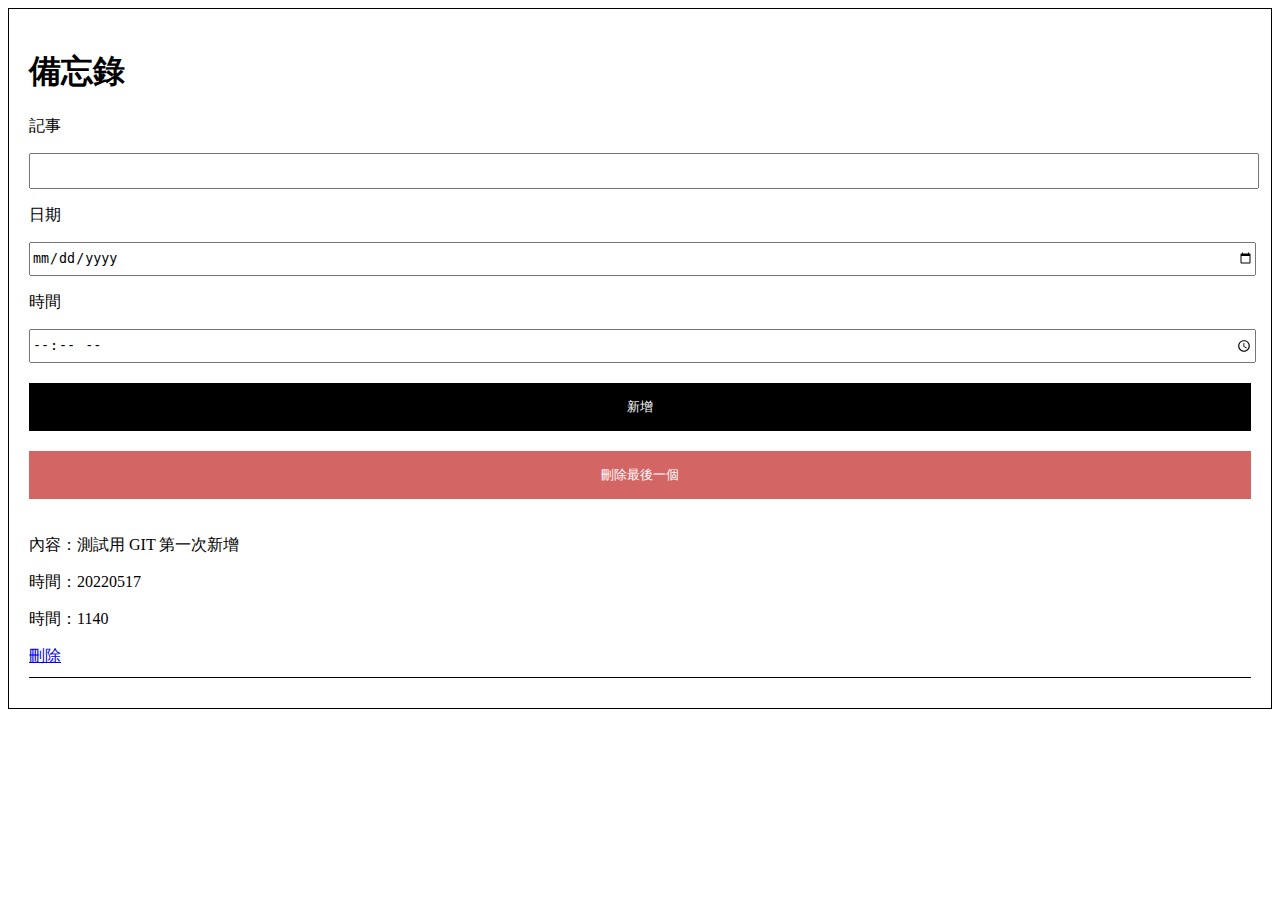
==== C/index9.html @ 3239cf3c "JS練習第一次新增" ====
<!DOCTYPE html>
<html lang="en">

<head>
  <meta charset="UTF-8">
  <meta http-equiv="X-UA-Compatible" content="IE=edge">
  <meta name="viewport" content="width=device-width, initial-scale=1.0">
  <link rel="stylesheet" href="./index9.css">
  <title>Document</title>
</head>

<body>

  <div class="app">
    <h1>備忘錄</h1>
    <p>記事</p>
    <input type="text" id="content" />
    <p>日期</p>
    <input type="date" id="date" />
    <p>時間</p>
    <input type="time" id="time" />
    <button class="add" id="addedBtn">新增</button>
    <button class="remove" id="deletedBtn">刪除最後一個</button>

    <div class="list" id="list">
      <div class="item" id="item">
        <div>
          <p>內容：測試用 GIT 第一次新增</p>
          <p>時間：20220517</p>
          <p>時間：1140</p>
          <a href="javascript:;">刪除</a>
        </div>
      </div>
    </div>

  </div>
  <script src="./index9.js"></script>
</body>

</html>
---- C/index9.css ----
.app {
  width: 100%;
  padding: 20px;
  border: 1px solid #000;
  box-sizing: border-box;
}

input {
  width: 100%;
  height: 30px;
}

.add {
  margin-top: 20px;
  background-color: #000;
  color: #fff;
  border: 0;
  box-sizing: border-box;
  width: 100%;
  padding: 15px;
}

.list {
  padding-top: 20px;
}

.item {
  width: 100%;
  border-bottom: 1px solid #000;
  margin-bottom: 10px;
  padding-bottom: 10px;
  display: flex;
  justify-content: space-between;
  align-items: center;
}

.remove {
  background-color: rgb(212, 101, 101);
  margin-top: 20px;
  color: #fff;
  border: 0;
  box-sizing: border-box;
  width: 100%;
  padding: 15px;
}
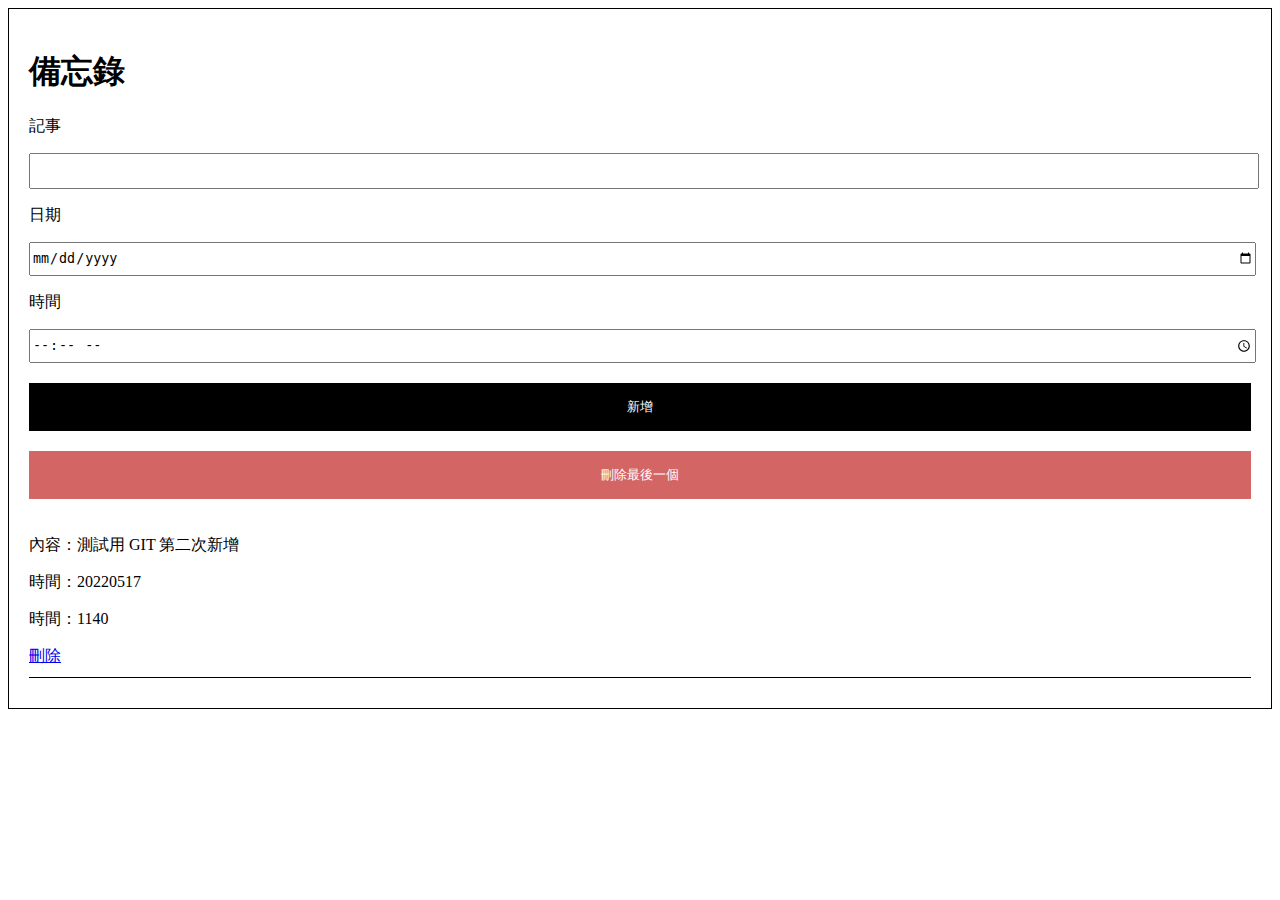
==== commit 159065e6: "JS練習第二次新增" ====
--- a/C/index9.html
+++ b/C/index9.html
@@ -25,7 +25,7 @@
     <div class="list" id="list">
       <div class="item" id="item">
         <div>
-          <p>內容：測試用 GIT 第一次新增</p>
+          <p>內容：測試用 GIT 第二次新增</p>
           <p>時間：20220517</p>
           <p>時間：1140</p>
           <a href="javascript:;">刪除</a>
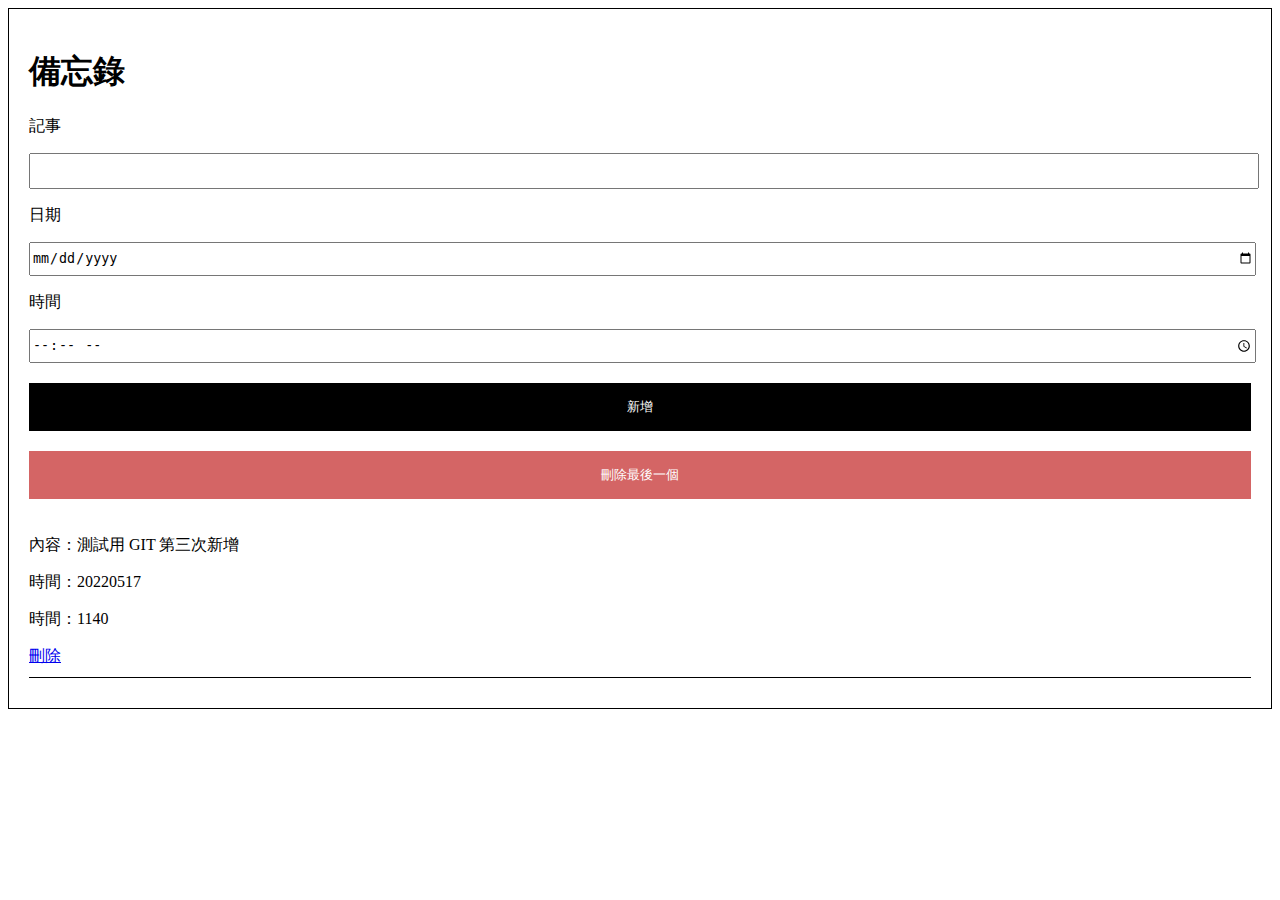
==== commit 6c257da8: "JS練習第三次新增" ====
--- a/C/index9.html
+++ b/C/index9.html
@@ -25,7 +25,7 @@
     <div class="list" id="list">
       <div class="item" id="item">
         <div>
-          <p>內容：測試用 GIT 第二次新增</p>
+          <p>內容：測試用 GIT 第三次新增</p>
           <p>時間：20220517</p>
           <p>時間：1140</p>
           <a href="javascript:;">刪除</a>
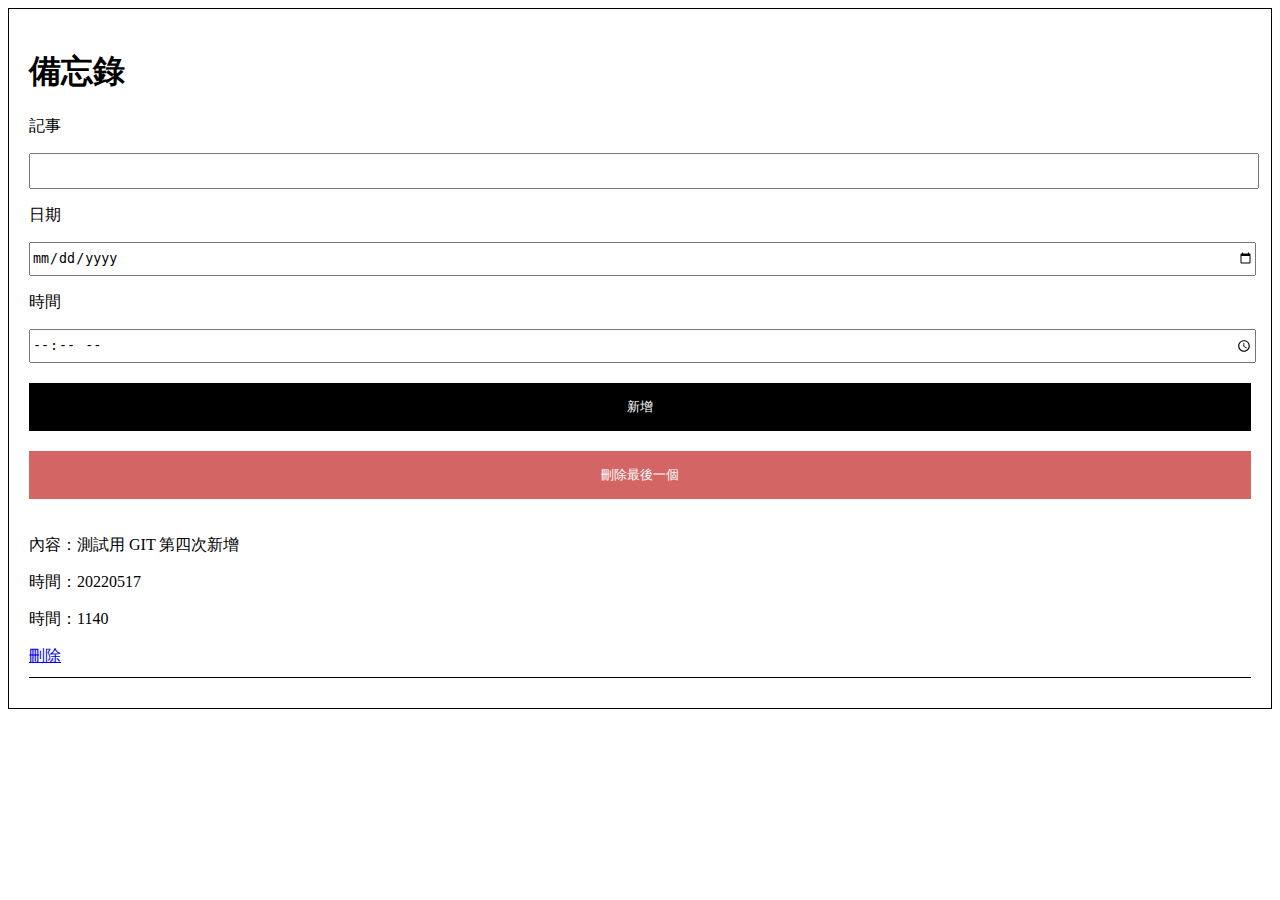
==== commit 6c7e071a: "JS練習第四次新增" ====
--- a/C/index9.html
+++ b/C/index9.html
@@ -25,7 +25,7 @@
     <div class="list" id="list">
       <div class="item" id="item">
         <div>
-          <p>內容：測試用 GIT 第三次新增</p>
+          <p>內容：測試用 GIT 第四次新增</p>
           <p>時間：20220517</p>
           <p>時間：1140</p>
           <a href="javascript:;">刪除</a>
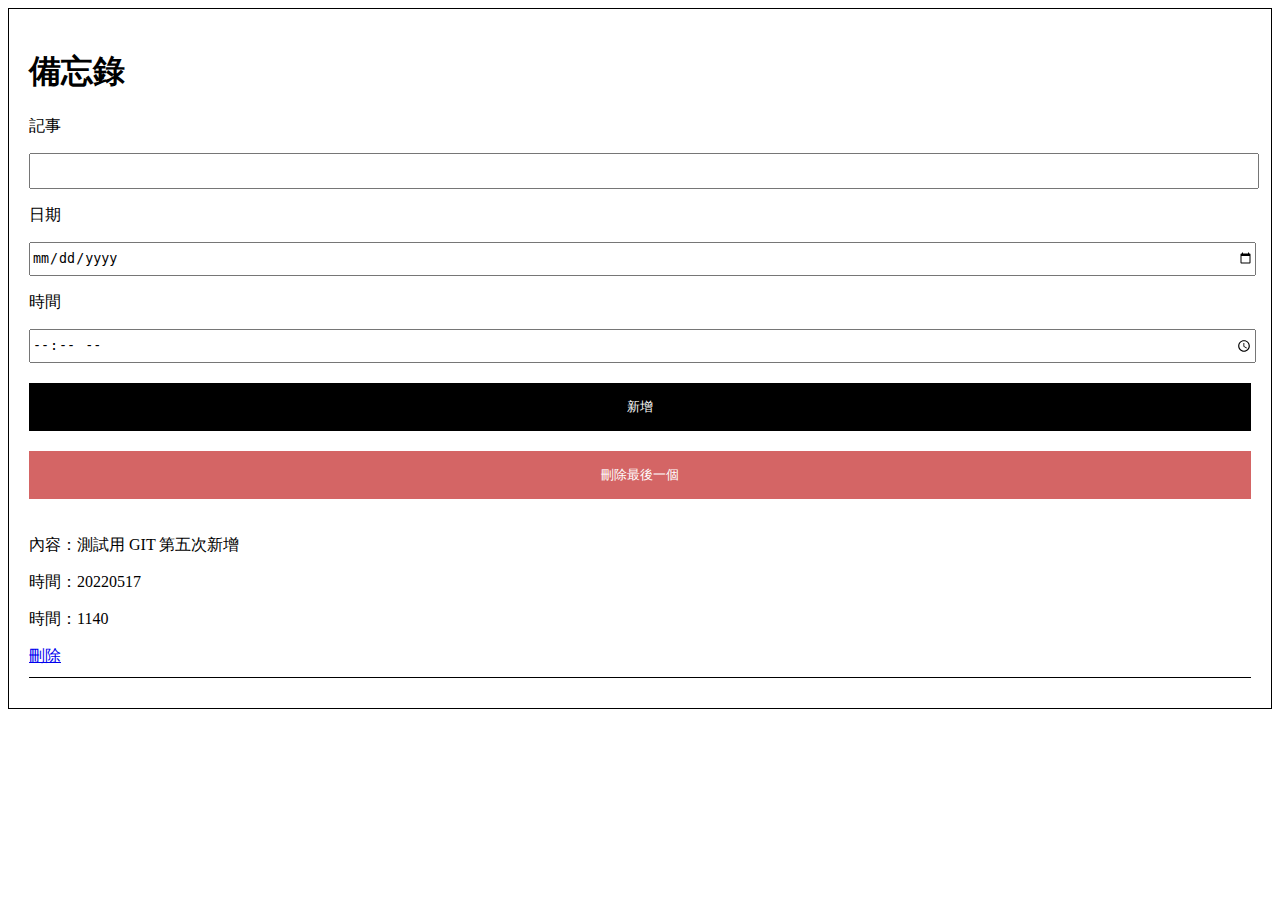
==== commit 3aac8dd5: "JS練習第五次新增" ====
--- a/C/index9.html
+++ b/C/index9.html
@@ -25,7 +25,7 @@
     <div class="list" id="list">
       <div class="item" id="item">
         <div>
-          <p>內容：測試用 GIT 第四次新增</p>
+          <p>內容：測試用 GIT 第五次新增</p>
           <p>時間：20220517</p>
           <p>時間：1140</p>
           <a href="javascript:;">刪除</a>
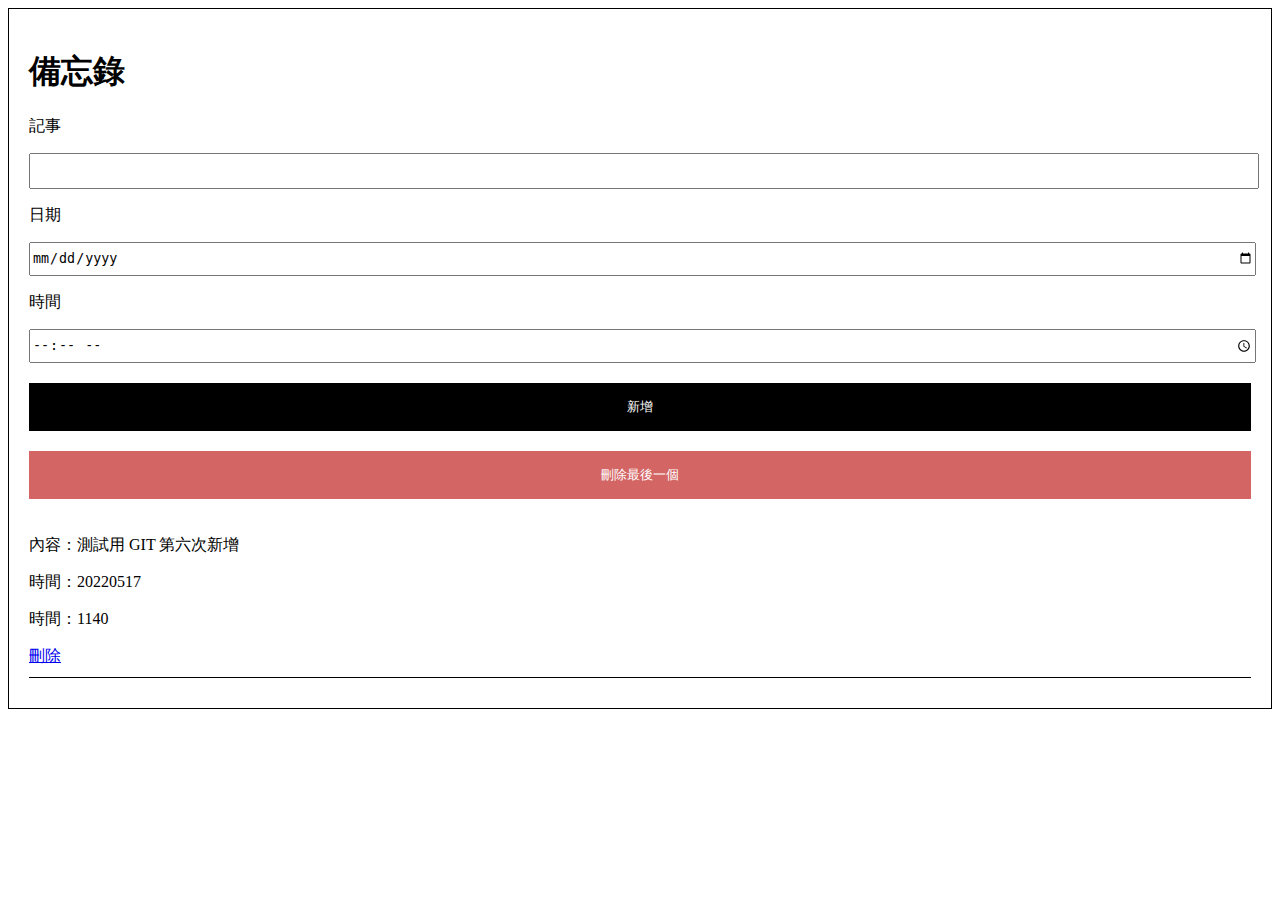
==== commit 2cc4a83d: "JS練習 第六次新增" ====
--- a/C/index9.html
+++ b/C/index9.html
@@ -25,7 +25,7 @@
     <div class="list" id="list">
       <div class="item" id="item">
         <div>
-          <p>內容：測試用 GIT 第五次新增</p>
+          <p>內容：測試用 GIT 第六次新增</p>
           <p>時間：20220517</p>
           <p>時間：1140</p>
           <a href="javascript:;">刪除</a>
